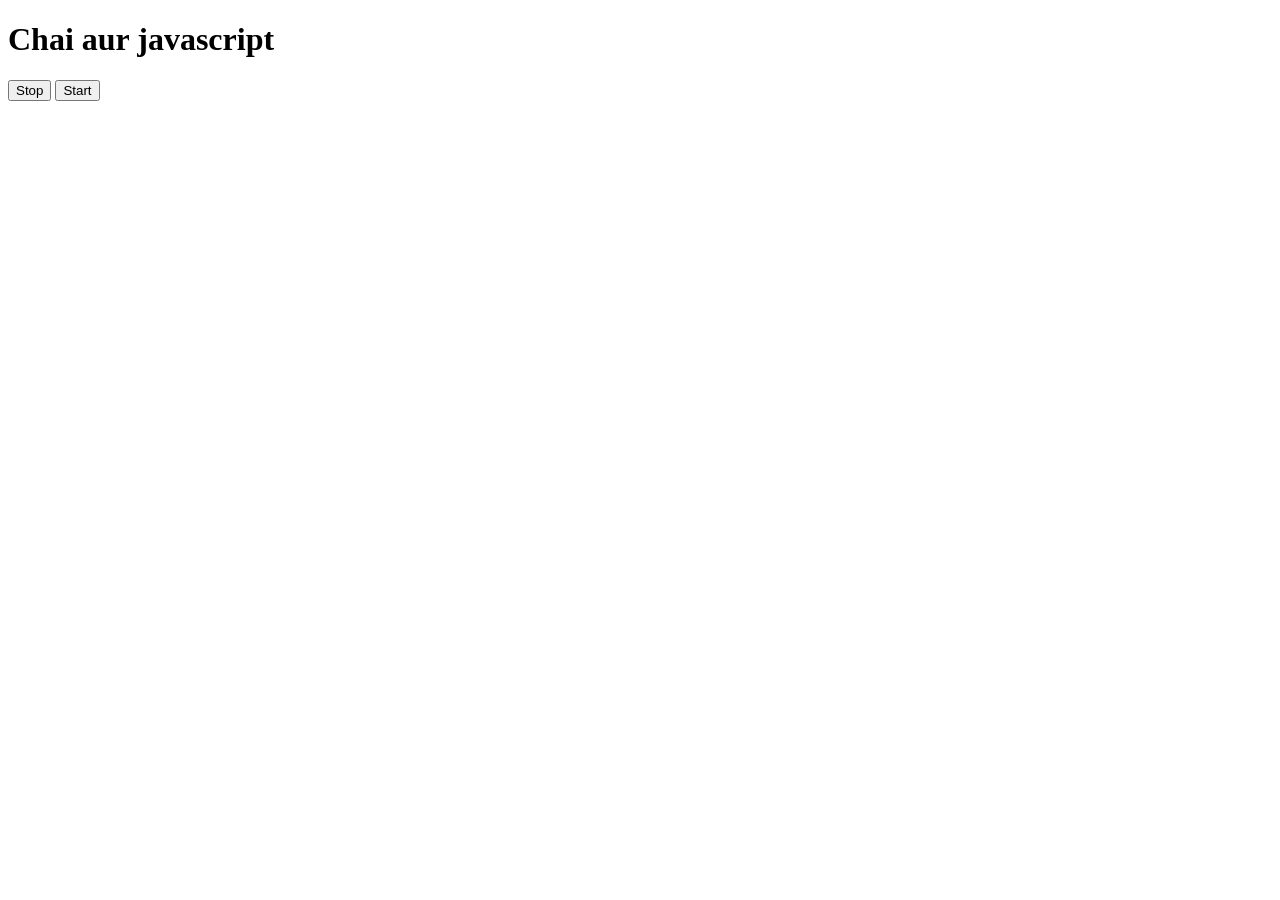
==== JavaScript/Lec_38/two.html @ 0060caf0 "file made" ====
<!DOCTYPE html>
<html lang="en">
<head>
    <meta charset="UTF-8">
    <meta name="viewport" content="width=device-width, initial-scale=1.0">
    <title>Document</title>
</head>
<body>
    <h1>Chai aur javascript</h1>
    <button id="stop">Stop</button>
    <button id="start">Start</button>
</body>

</html>
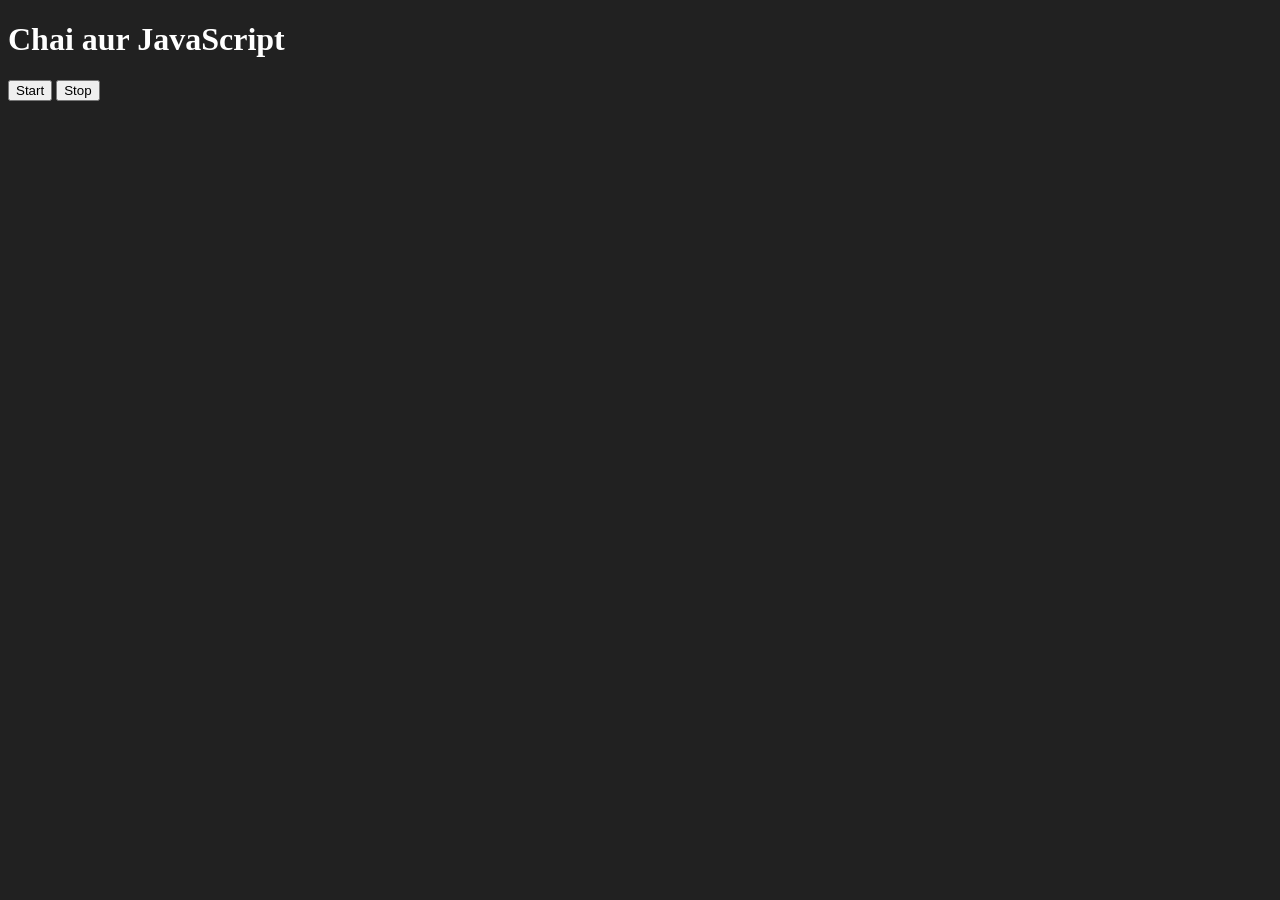
==== commit 85fa05a1: "second file done" ====
--- a/JavaScript/Lec_38/two.html
+++ b/JavaScript/Lec_38/two.html
@@ -3,12 +3,34 @@
 <head>
     <meta charset="UTF-8">
     <meta name="viewport" content="width=device-width, initial-scale=1.0">
-    <title>Document</title>
+    <title>Async JS | setInterval</title>
 </head>
-<body>
-    <h1>Chai aur javascript</h1>
+<body style="background-color: #212121; color: #fff;">
+    <h1>Chai aur JavaScript</h1>
+    <button id="start">Start</button>
     <button id="stop">Stop</button>
-    <button id="start">Start</button>
+
+    <script>
+        // The core reference function taught by Hitesh
+        const sayDate = function(str){
+            console.log(str, Date.now());
+        }
+
+        let intervalId;
+
+        // Start button handler to spin up the interval safely
+        document.querySelector('#start').addEventListener('click', function(){
+            if(!intervalId){
+                intervalId = setInterval(sayDate, 1000, "Chai");
+            }
+        });
+
+        // Stop button handler to clear the active interval sequence
+        document.querySelector('#stop').addEventListener('click', function(){
+            clearInterval(intervalId);
+            intervalId = null; // Flushes the variable out of memory
+            console.log("Interval Stopped");
+        });
+    </script>
 </body>
-
-</html>+</html>
